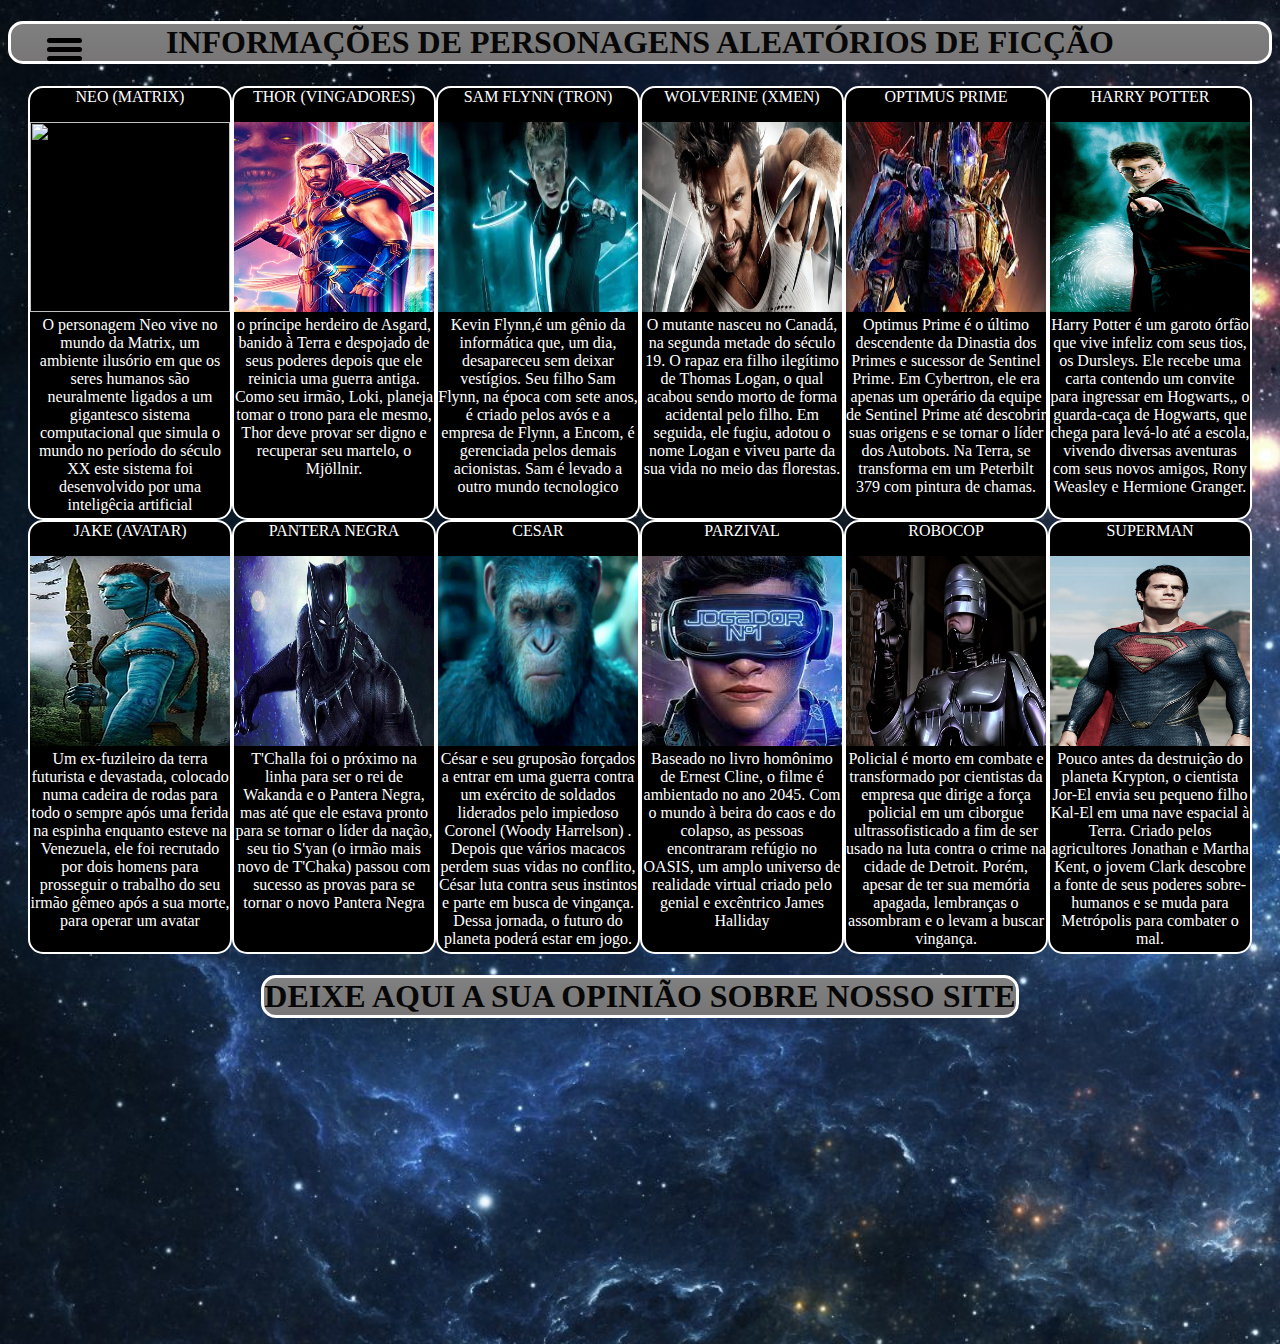
==== index.html @ c2769261 "ppp" ====
<!DOCTYPE html>
<html lang="pt-br">

<head>
    <meta charset="UTF-8">
    <meta http-equiv="X-UA-Compatible" content="IE=edge">
    <meta name="viewport" content="width=device-width, initial-scale=1.0">
     <title>site pessoal</title>   <!--TITULO DA PAGINA -->
    <link rel="stylesheet" href="style.css"> <!--LINK PARA O CSS-->
    <script src="script.js"></script> <!--LINK PARA O JAVA SCRIPT-->

</head>

<body>
    <div id="menu-bar"> <!--MENU-->

        <div id="menu" onclick="onClickMenu()">
            <div id="bar1" class="bar"></div>
            <div id="bar2" class="bar"></div>
            <div id="bar3" class="bar"></div>  <!--BOTOES PARA  MENU-->

            <ul class="nav" id="nav">

                <li><a href="aventura.html"><h3> AVENTURA</h3></a></li>
                <li>
                    <a href="anime.html">
                        <h3>ANIMES</h3>     <!--NOME DOS BOTOES -->
                    </a>
                </li>
                <li><a href="terror.html"> <h3>TERROR</h3></a></li>
                <li><a href="desenho.html"><h3>DESENHOS</h3></a></li>  <!--INDEX DAS PAGINAS LINKADOS-->
                <li> <a href="#"><h3>FALE CONOSCO</h3></a></li>

            </ul>

        </div>
       
    </div>
    
    <div class="menu-bg" id="menu-bg"></div>
    <style>
        
         .container {  /*RAIO DOS CANTOS DO ELEMENTO*/
            border-radius: 30px;/*BORDA ARREDONDADA*/
            text-align: center;/*ALINHAMENTO NO CENTRO DA TELA*/
            height: 1000px;/*ALTURA DO ELEMENTO*/
            flex-wrap: wrap;/*ESPECIFICA SE OS ITENS FLEXIVEIS DEVEM SER AGRUPADOS OU NÃO*/
            display: flex;/*ESPECIFICA O COMPORTAMENTO DE EXIBIÇÃO DE UM ELEMENTO*/ 
            justify-content: center;/*ALINHA OS ITENS DO CONTAINER */

        }

        .elemento {
            width: 200px;/*LARGURA DO ELEMENTO*/
            height: 430px;/*ALTURA DO ELEMENTO*/
            background-color: rgb(0, 0, 0);/*COR DE FUNDO*/
            border: 2px solid white;/*DEFINE A BORDA*/
            border-radius: 15px;/*BORDA ARREDONDADA*/
            color: white;/*COLOCA A COR*/

        }


        .elemento2 {
            width: 400px;/*LARGURA DO ELEMENTO*/
            height: 230px;/*ALTURA DO ELEMENTO*/
            background-color: rgb(247, 9, 9);/*DEFINE A COR DE FUNDO*/
            border: 2px solid white;/*DEFINE A BORDA*/
            color: white;/*DEFINE A COR*/
        }

        h1 {
            color: rgb(7, 7, 7);/*DEFINE A COR*/
            background-image: linear-gradient(to top, rgb(120, 118, 118), gray);/*DEGRADE DE CORES*/
            border: 3px solid white;/*DEFINE A BORDA*/
            border-radius: 15px;/*BORDA ARREDONDADA*/
            text-align: center;/*ALINHAMENTO NO CENTRO DA TELA*/
        }

        h2 {
            width: 100%;/*LARGURA DO ELEMENTO*/
            height: 40px;/*ALTURA DO ELEMENTO*/
            color: white;/*DEFINE A COR*/
            background-image: linear-gradient(to top, black, gray);/*DEGRADE DE CORES*/
            border: 3px solid white;/*DEFINE A BORDA*/
            border-radius: 15px;/*BORDA ARREDONDADA*/
            text-align: center;/*ALINHA NO CENTRO DA TELA*/
        }


        body {
            background-image: url(estrela.jpg);/*ADICIONAR A IMAGEM*/
            background-repeat: no-repeat;/*PARA A IMAGEM NAO SE REPETIR*/
            background-size: 200%;/*TAMANHO DA IMAGEM*/
        }
    </style>
    </head>

    <body>

        <h1> INFORMAÇÕES DE PERSONAGENS ALEATÓRIOS DE FICÇÃO </h1>
        <div class="container">
            <div class="elemento">
                NEO (MATRIX) <!--NOME DO PERSONAGEM-->
                <p><img src="985562.jpg" alt="" width="100%" height="190px"></a>O personagem Neo vive no mundo da
                    Matrix, um ambiente ilusório em que os seres humanos são neuralmente ligados a um gigantesco sistema
                    computacional que simula o mundo no período do século XX este sistema foi desenvolvido por uma
                    inteligêcia artificial  <!-- INFORMAÇÃO DO PERSONAGEM-->

            </div>
            
            <div class="elemento">
                THOR (VINGADORES)  <!--NOME DO PERSONAGEM-->
                <p><img src="thor.jpg" alt="" width="100%" height="190px"></a> o príncipe herdeiro de Asgard, banido à
                    Terra e despojado de seus poderes depois que ele reinicia uma guerra antiga. Como seu irmão, Loki,
                    planeja tomar o trono para ele mesmo, Thor deve provar ser digno e recuperar seu martelo, o
                    Mjöllnir.<!-- INFORMAÇÃO DO PERSONAGEM--></p>
            </div>
            <div class="elemento">
                SAM FLYNN (TRON)  <!--NOME DO PERSONAGEM-->
                <p><img src="tron.jpg" alt="" width="100%" height="190px"></a>Kevin Flynn,é um gênio da informática
                    que, um dia, desapareceu sem deixar vestígios. Seu filho Sam Flynn, na época com sete anos, é criado
                    pelos avós e a empresa de Flynn, a Encom, é gerenciada pelos demais acionistas. Sam é levado a outro
                    mundo tecnologico <!-- INFORMAÇÃO DO PERSONAGEM--></p>
            </div>
            <div class="elemento">
                WOLVERINE (XMEN)  <!--NOME DO PERSONAGEM-->
                <p><img src="wolverine.jpg" alt="" width="100%" height="190px"></a><br>O mutante nasceu no Canadá, na
                    segunda metade do século 19. O rapaz era filho ilegítimo de Thomas Logan, o qual acabou sendo morto
                    de forma acidental pelo filho. Em seguida, ele fugiu, adotou o nome Logan e viveu parte da sua vida
                    no meio das florestas.<!-- INFORMAÇÃO DO PERSONAGEM--></p>
            </div>

            <div class="elemento">
                OPTIMUS PRIME  <!--NOME DO PERSONAGEM-->
                <p><img src="optimus.jpg" alt="" width="100%" height="190px"></a><br>Optimus Prime é o último
                    descendente da Dinastia dos Primes e sucessor de Sentinel Prime. Em Cybertron, ele era apenas um
                    operário da equipe de Sentinel Prime até descobrir suas origens e se tornar o líder dos Autobots. Na
                    Terra, se transforma em um Peterbilt 379 com pintura de chamas.<!-- INFORMAÇÃO DO PERSONAGEM--></p>
            </div>

            <div class="elemento">
                HARRY POTTER  <!--NOME DO PERSONAGEM-->
                <p><img src="harry.jpg" alt="" width="100%" height="190px"></a><br>Harry Potter é um garoto órfão que
                    vive infeliz com seus tios, os Dursleys. Ele recebe uma carta contendo um convite para ingressar em
                    Hogwarts,, o guarda-caça de Hogwarts, que chega para levá-lo até a escola, vivendo diversas
                    aventuras com seus novos amigos, Rony Weasley e Hermione Granger.<!-- INFORMAÇÃO DO PERSONAGEM--></p>
            </div>
            <div class="elemento">
                JAKE (AVATAR)  <!--NOME DO PERSONAGEM-->
                <p><img src="Jake.JPG" alt="" width="100%" height="190px"></a><br>Um ex-fuzileiro da terra futurista e
                    devastada, colocado numa cadeira de rodas para todo o sempre após uma ferida na espinha enquanto
                    esteve na Venezuela, ele foi recrutado por dois homens para prosseguir o trabalho do seu irmão gêmeo
                    após a sua morte, para operar um avatar <!-- INFORMAÇÃO DO PERSONAGEM--></p>
            </div>

            <div class="elemento">
                PANTERA NEGRA  <!--NOME DO PERSONAGEM-->
                <p><img src="panter.jpg" alt="" width="100%" height="190px"></a><br>T'Challa foi o próximo na linha
                    para ser o rei de Wakanda e o Pantera Negra, mas até que ele estava pronto para se tornar o líder da
                    nação, seu tio S'yan (o irmão mais novo de T'Chaka) passou com sucesso as provas para se tornar o
                    novo Pantera Negra <!-- INFORMAÇÃO DO PERSONAGEM--></p>
            </div>

            <div class="elemento">
                CESAR <!--NOME DO PERSONAGEM-->
                <p><img src="nego-ney.png" alt="" width="100%" height="190px"></a><br>César e seu gruposão forçados a
                    entrar em uma guerra contra um exército de soldados liderados pelo impiedoso Coronel (Woody
                    Harrelson) . Depois que vários macacos perdem suas vidas no conflito, César luta contra seus
                    instintos e parte em busca de vingança. Dessa jornada, o futuro do planeta poderá estar em jogo. <!-- INFORMAÇÃO DO PERSONAGEM--></p>
            </div>

            <div class="elemento">
                PARZIVAL <!--NOME DO PERSONAGEM-->
                <p><img src="jogador.jpg" alt="" width="100%" height="190px"></a><br>Baseado no livro homônimo de
                    Ernest Cline, o filme é ambientado no ano 2045. Com o mundo à beira do caos e do colapso, as pessoas
                    encontraram refúgio no OASIS, um amplo universo de realidade virtual criado pelo genial e excêntrico
                    James Halliday <!-- INFORMAÇÃO DO PERSONAGEM--></p>
            </div>

            <div class="elemento">
                ROBOCOP <!--NOME DO PERSONAGEM-->
                <p><img src="ROBO.jpg" alt="" width="100%" height="190px"></a><br>Policial é morto em combate e
                    transformado por cientistas da empresa que dirige a força policial em um ciborgue ultrassofisticado
                    a fim de ser usado na luta contra o crime na cidade de Detroit. Porém, apesar de ter sua memória
                    apagada, lembranças o assombram e o levam a buscar vingança. <!-- INFORMAÇÃO DO PERSONAGEM--></p>
            </div>

            <div class="elemento">
                 SUPERMAN  <!--NOME DO PERSONAGEM-->
                <p><img src="super.jpg" alt="" width="100%" height="190px"></a><br>Pouco antes da destruição do planeta
                    Krypton, o cientista Jor-El envia seu pequeno filho Kal-El em uma nave espacial à Terra. Criado
                    pelos agricultores Jonathan e Martha Kent, o jovem Clark descobre a fonte de seus poderes
                    sobre-humanos e se muda para Metrópolis para combater o mal.<!-- INFORMAÇÃO DO PERSONAGEM--> </p>
            </div>
           
            <div>
                <h1>DEIXE AQUI A SUA OPINIÃO SOBRE NOSSO SITE</h1>
                <iframe src="https://docs.google.com/forms/d/e/1FAIpQLSdGW-At8gg5EXQL1DSS6a87vzkHrcEYATOHlUW61OwYk4vX7A/viewform?embedded=true" width="600" height="300" frameborder="0" marginheight="0" marginwidth="0">Carregando…</iframe>
                <!-- LINK DO FORMULARIO -->
            </div>


    </body>

</html>
---- style.css ----
@charset "utf-8";

body {
    background-color: rgb(6, 6, 222);
}

#menu {
    width: 35px;
    height: 30px;
    margin: 0px 0 20px 20px;
    cursor: pointer;

}

.bar {
    height: 5px;
    width: 100%;
    background-color: rgb(0, 0, 0);
    display: block;
    border-radius: 5px;
    transition: 0.4s ease;
}

#bar1 {
    transform: translateY(-4px);
}

#bar3 {
    transform: translateY(4px);
}

.nav li a {
    color: rgb(0, 0, 0);
    text-decoration: none;
}

.nav li a:hover {
    font-weight: bold;
}

.nav li {
    list-style: none;
    padding: 16px 0;
}

.nav {
    padding: 0;
    margin: 0 20px;
    transition: 0.4s ease;
    display: none;
}

.menu-bg,#menu-bar {
    top: 42px;
    left: 27px;
    position: absolute;
}

.menu-bg {
    z-index: 1;
    width: 0;
    height: 0;
    margin: 30px 0 20px 20px;
    background: radial-gradient(circle, rgb(86, 85, 85), rgb(201, 201, 201));
    border-radius: 10px;
    transition: 0.4s ease;

}

#menu-bar {
    z-index: 2;
    display: flex;
    justify-items: center;
}

.change-bg {
    width: 450px;
    height: 650px;
    transform: translate(-60%, -30%);
}

.change-bar {
    background-color: rgb(255, 255, 255);
}

.change #bar1 {
    transform: translateY(4px)rotateZ(-45deg);

}

.change #bar3 {
    transform: translateY(-6px)rotate(45deg);
}

.change #bar2 {
    opacity: 0;
}

.change {
    display: block;
}

a {
    color: blue;
}
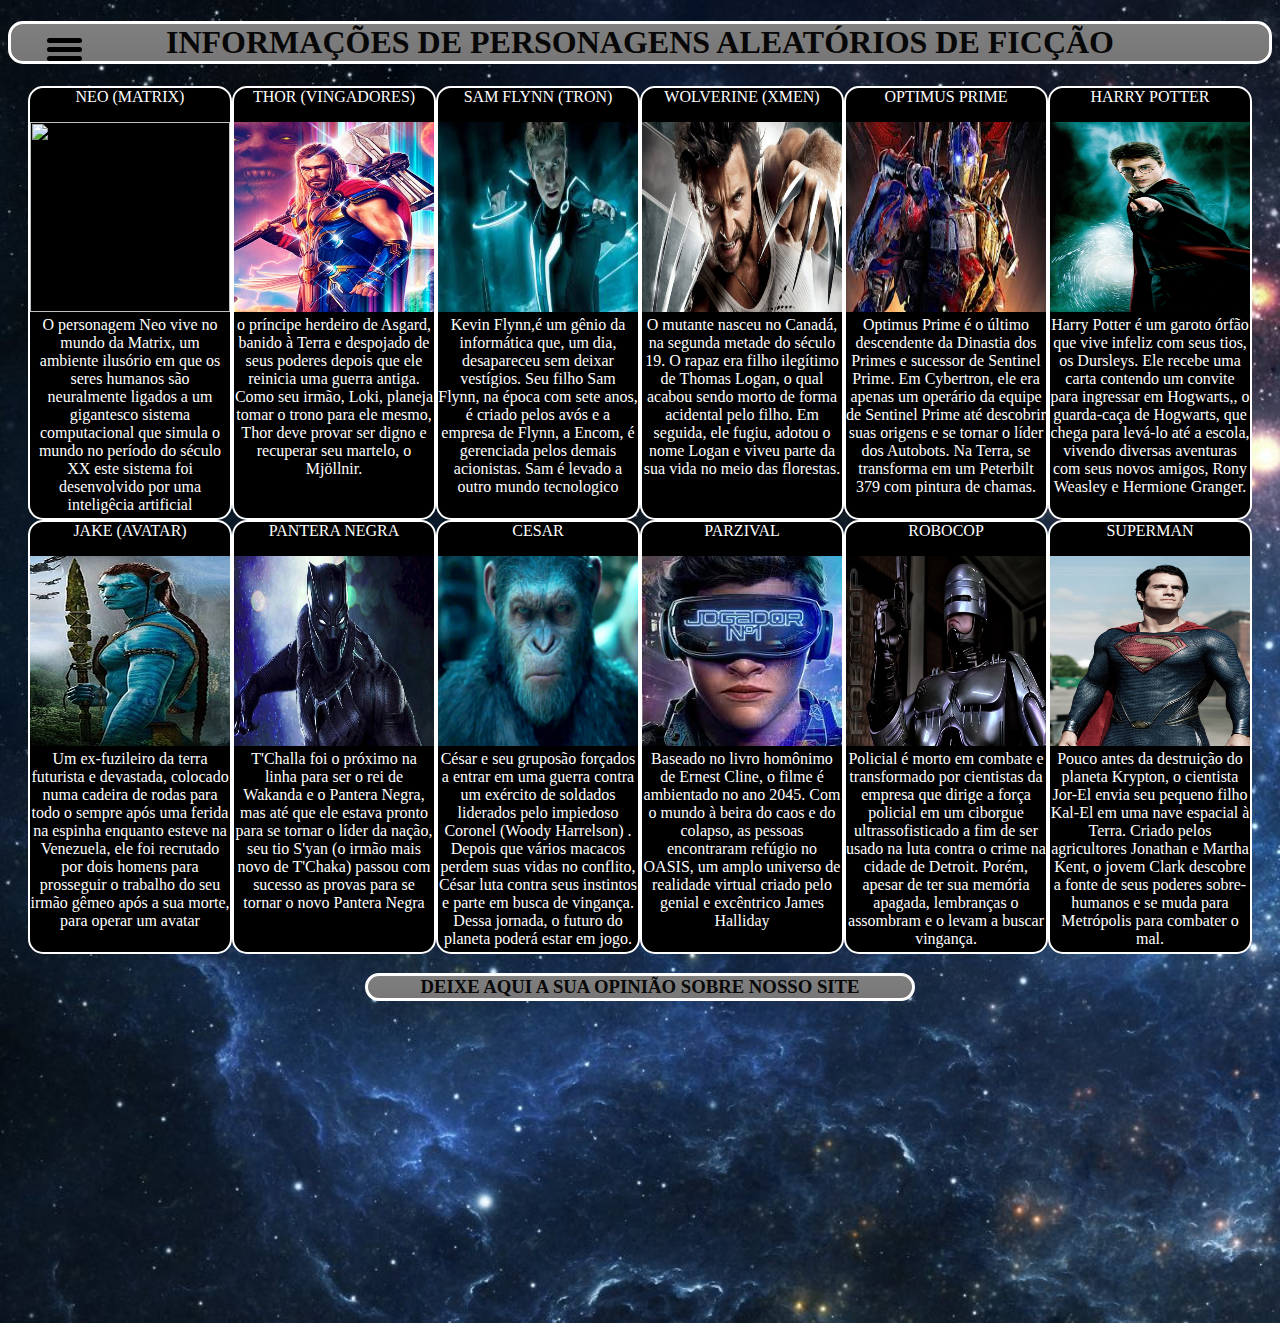
==== commit 94883eb3: "ppp" ====
--- a/index.html
+++ b/index.html
@@ -76,6 +76,13 @@
             border-radius: 15px;/*BORDA ARREDONDADA*/
             text-align: center;/*ALINHAMENTO NO CENTRO DA TELA*/
         }
+        h3 {
+            color: rgb(7, 7, 7);/*DEFINE A COR*/
+            background-image: linear-gradient(to top, rgb(120, 118, 118), gray);/*DEGRADE DE CORES*/
+            border: 3px solid white;/*DEFINE A BORDA*/
+            border-radius: 15px;/*BORDA ARREDONDADA*/
+            text-align: center;/*ALINHAMENTO NO CENTRO DA TELA*/
+        }
 
         h2 {
             width: 100%;/*LARGURA DO ELEMENTO*/
@@ -90,7 +97,6 @@
 
         body {
             background-image: url(estrela.jpg);/*ADICIONAR A IMAGEM*/
-            background-repeat: no-repeat;/*PARA A IMAGEM NAO SE REPETIR*/
             background-size: 200%;/*TAMANHO DA IMAGEM*/
         }
     </style>
@@ -195,8 +201,8 @@
             </div>
            
             <div>
-                <h1>DEIXE AQUI A SUA OPINIÃO SOBRE NOSSO SITE</h1>
-                <iframe src="https://docs.google.com/forms/d/e/1FAIpQLSdGW-At8gg5EXQL1DSS6a87vzkHrcEYATOHlUW61OwYk4vX7A/viewform?embedded=true" width="600" height="300" frameborder="0" marginheight="0" marginwidth="0">Carregando…</iframe>
+                <h3>DEIXE AQUI A SUA OPINIÃO SOBRE NOSSO SITE</h3>
+                <iframe src="https://docs.google.com/forms/d/e/1FAIpQLSdGW-At8gg5EXQL1DSS6a87vzkHrcEYATOHlUW61OwYk4vX7A/viewform?embedded=true" width="550" height="300" frameborder="0" marginheight="0" marginwidth="0">Carregando…</iframe>
                 <!-- LINK DO FORMULARIO -->
             </div>
 
